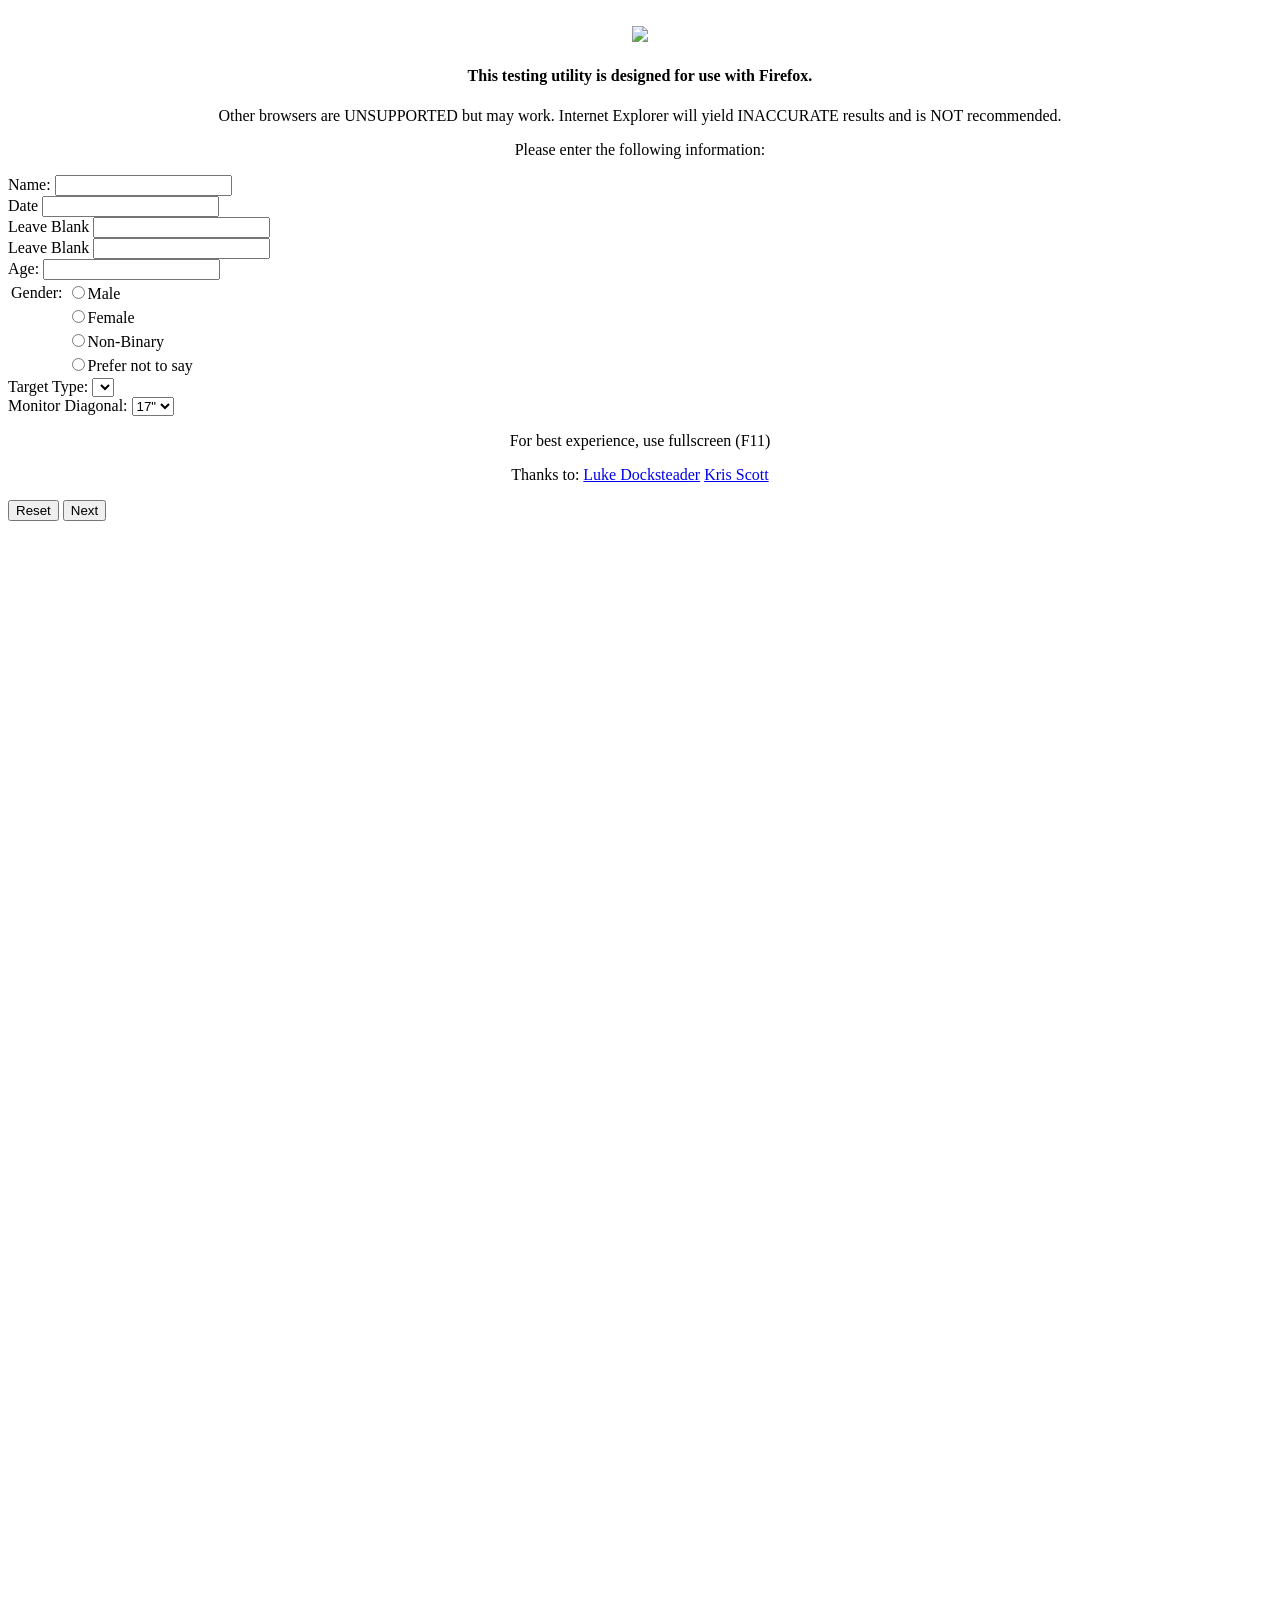
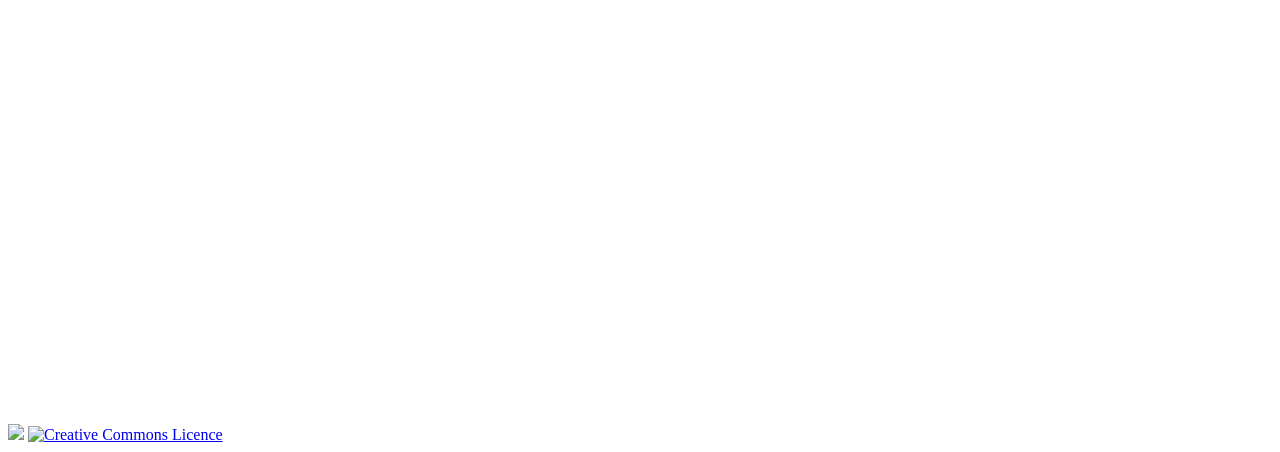
==== main.html @ 7e29d4fd "Add files via upload" ====
<!DOCTYPE html>
<html manifest="ant.manifest" lang="en">
<head>
	<title>ANT</title>
	<meta http-equiv="Content-Type" content="text/html; charset=utf-8"/>

	<link rel="icon" href="favicon.ico">
	<link rel="stylesheet" href="css/style.css" type="text/css" />
	<script src="js/onLoad.js" type="text/javascript"></script>
	<script src="js/timer.js" type="text/javascript"></script>
	<script src="js/navigation.js" type="text/javascript"></script>
	<script src="js/timer.js" type="text/javascript"></script>
	<script src="js/export.js" type="text/javascript"></script>
	<script src="js/random.js" type="text/javascript"></script>
	<script src="js/analyzeResults.js" type="text/javascript"></script>
	<script src="js/trial.js" type="text/javascript"></script>
	<script src="js/statistics.js" type="text/javascript"></script>
	<script src="js/dates.js" type="text/javascript"></script>
	<script src="js/display.js" type="text/javascript"></script>
	<script src="js/urlpopulate.js" type="text/javascript"></script>

	<script src="config/trialSet.js" type="text/javascript"></script>
	<script src="config/targetTypes.js" type="text/javascript"></script>
	<script src="config/dimensions.js" type="text/javascript"></script>
</head>
<body onload="onLoad();">
	<div id="content">
		<div id="formInput" class="instructionsPage">
			<!-- style="height:815px" -->
			<center>
				<br />
				<img src="images/Logo.png" id='logo' width="25%" />
				<div name="firefox" id="firefox">
					<h4>This testing utility is designed for use with Firefox.</h4>
					<p id="browserWarning">Other browsers are UNSUPPORTED but may work.  Internet Explorer will yield INACCURATE results and is NOT recommended.</p>
				</div>
				<p>Please enter the following information:</p>
			</center>
			<form name="form" id="form">
				<label>Name:</label>
				<input type="text" name="ID" id="ID" required />
				<br />
				<label>Date</label>
				<input type="text" name="sessionNumber" id="sessionNumber" required />
				<br />
				<label>Leave Blank</label>
				<input type="text" name="studyID" id="studyID" required />
				<br />
				<label>Leave Blank</label>
				<input type="text" name="groupID" id="groupID" required />
				<br />
				<label>Age:</label>
				<input type="text" name="age" id="age" required />
				<br />
				<table id=genderTable>
					<tr>
						<td>
							<label>Gender:</label>
						</td>
						<td>
							<input type="radio" name="gender" value="M" />Male
						</td>
					</tr>
					<tr>
						<td></td>
						<td>
							<input type="radio" name="gender" value="F" />Female
						</td>
					</tr>
					<tr>
						<td></td>
						<td>
							<input type="radio" name="gender" value="N" />Non-Binary
						</td>
					</tr>
					<tr>
						<td></td>
						<td>
							<input type="radio" name="gender" value="X" />Prefer not to say
						</td>
					</tr>
				</table>
				<label>Target Type:</label>
				<select name="targetType" id="targetType" size="1">
				</select>
				<br />
				<label>Monitor Diagonal:</label>
				<select name="monitorSize" id="monitorSize">
					<option value="7">7"</option>
					<option value="8">8"</option>
					<option value="9">9"</option>
					<option value="10">10"</option>
					<option value="11">11"</option>
					<option value="12">12"</option>
					<option value="13">13"</option>
					<option value="14">14"</option>
					<option value="15">15"</option>
					<option value="16">16"</option>
					<option value="17" selected>17"</option>
					<option value="18">18"</option>
					<option value="19">19"</option>
					<option value="20">20"</option>
					<option value="21">21"</option>
					<option value="22">22"</option>
					<option value="23">23"</option>
					<option value="24">24"</option>
					<option value="25">25"</option>
					<option value="26">26"</option>
					<option value="27">27"</option>
					<option value="28">28"</option>
					<option value="29">29"</option>
					<option value="30">30"</option>
				</select>

				<br />
			</form>
			<center>
				<p id="fullscreenNote">For best experience, use fullscreen (<span class='fullscreenKey'>F11</span>)</p>
			</center>

			<center>
				<p id="fullscreenNote"><center>
										   <p id="fullscreenNote">
										   	Thanks to:  <a href="http://docksteaderluke.com" target="_blank">Luke Docksteader</a>
															<a href="http://krssctt.com" target="_blank">Kris Scott</a>
										   	 
										   </p>
			</center></p>
			</center>
			<button class="previousButton" onclick="window.location.reload();" Style="bottom:10px">Reset</button>
			<button class="nextButton" onclick="submitForm();" Style="bottom:10px">Next</button>
		</div>

		<div id="instructionPage1" class="instructionsPage" style="visibility:hidden">
			<p>This test measures some aspects of attention, and takes about 10 minutes to complete.</p>
			<p>You will see 5 <b><span class='targetTypeRef'>target</span>s</b> on the computer screen</p>
			<center>
			<img src="images/targets/ArrowRight.png" class="target" /><img src="images/targets/ArrowRight.png" class="target" /><img src="images/targets/ArrowLeft.png" class="target" /><img src="images/targets/ArrowRight.png" class="target" /><img src="images/targets/ArrowRight.png" class="target" />
			</center>
			<p>You must pay attention to the <b><i>CENTRAL</i></b> <span class='targetTypeRef'>target</span>, and indicate which way it is pointing by pressing the left or right arrow keys on the keyboard.
			</p>
			<input class="previousButton" type="button" name="previous" value="Previous" onclick="popView();" />
			<input class="nextButton" type="button" name="next" value="Next" onclick="pushView('instructionPage2');" />
		</div>

		<div id="instructionPage2" class="instructionsPage" style="visibility:hidden">
			<p>There will always be a cross in the centre of the screen, and the <span class='targetTypeRef'>target</span>s will appear just above or below the cross.</p>
			<center>
				<table id="instructionPageTable">
					<tr>
						<td><img src="images/targets/ArrowLeft.png" class="target" /><img src="images/targets/ArrowLeft.png" class="target" /><img src="images/targets/ArrowLeft.png" class="target" /><img src="images/targets/ArrowLeft.png" class="target" /><img src="images/targets/ArrowLeft.png" class="target" /></td>
						<td class="spacing"></td>
						<td class="spacing"></td>
					</tr>
					<tr>
						<td class="spacing"></td>
						<td class="spacing"></td>
						<td class="spacing"></td>
					</tr>
					<tr>
						<td><img src="images/plus.png" class="cue" /></td>
						<td class="spacing">OR</td>
						<td><img src="images/plus.png" class="cue" /></td>
					</tr>
					<tr>
						<td class="spacing"></td>
						<td class="spacing"></td>
						<td class="spacing"></td>
					</tr>
					<tr>
						<td class="spacing"></td>
						<td class="spacing"></td>
						<td><img src="images/targets/ArrowLeft.png" class="target" /><img src="images/targets/ArrowLeft.png" class="target" /><img src="images/targets/ArrowLeft.png" class="target" /><img src="images/targets/ArrowLeft.png" class="target" /><img src="images/targets/ArrowLeft.png" class="target" /></td>
					</tr>
				</table>
			</center>
			<p>Please try to keep your eyes fixed on the cross during the test, rather than moving them to look at the <u><span class='targetTypeRef'>target</span>s</u>.</p>
			<input class="previousButton" type="button" name="previous" value="Previous" onclick="popView();" />
			<input class="nextButton" type="button" name="next" value="Next" onclick="pushView('instructionPage3');" />
		</div>

		<div id="instructionPage3" class="instructionsPage" style="visibility:hidden">
			<p>Sometimes, one or more asterisks <img src="images/star.png" class="cue imageintext" /> will appear shortly before the <span class='targetTypeRef'>target</span>s.</p>
			<p>When they are presented, the asterisks always appear exactly one half second before the <span class='targetTypeRef'>target</span>s.</p>
			<p>If only one asterisk appears, and it is above or below the cross, it also tells you the location in which the <span class='targetTypeRef'>target</span>s will appear.</p>
			<input class="previousButton" type="button" name="previous" value="Previous" onclick="popView();" />
			<input class="nextButton" type="button" name="next" value="Next" onclick="pushView('instructionPage4');" />
		</div>

		<div id="instructionPage4" class="instructionsPage" style="visibility:hidden">
			<p>As mentioned earlier, you must pay attention to the central <span class='targetTypeRef'>target</span>, and indicate which way it is pointing by pressing the left or right arrow keys on the keyboard.</p>
			<p>This test measures both your reaction time and your accuracy, so it is important to respond as quickly as you can, but without making too many errors.</p>
			<p>To facilitate quick responding, keep your left and right index fingers over the left and right arrow keys respectively.</p>
			<input class="previousButton" type="button" name="previous" value="Previous" onclick="popView();" />
			<input class="nextButton" type="button" name="next" value="Next" onclick="pushView('instructionPage5');" />
		</div>

		<div id="instructionPage5" class="instructionsPage" style="visibility:hidden">
			<p>There are <span id="numberOfTestBlocks"></span> blocks of trials, with short breaks in between.</p>
			<p>The first block is for practice, and takes about 2 minutes.</p>
			<p>If you make a mistake during the practice block, an error message will appear.  If no error message appears, you will know that you responded correctly.</p>
			<p>No feedback is given during the 2 test blocks.</p>
			<p>Please tell the test supervisor if you are ready to begin.</p>
			<input class="previousButton" type="button" name="previous" value="Previous" onclick="popView();" />
			<input class="nextButton" type="button" name="next" value="Next" onclick="areYouReady();" />
		</div>
		<div id="testPageContainer" style="visibility:hidden">
			<div id="testPage" style="visibility:hidden">
				<center>
				<!--Blank View-->
				<div id="blankView" class="display" style="visibility:hidden">
				</div>
				<!--No Cue-->
				<div id="cueType10" class="display" style="visibility:hidden">
					<div class="frameMargin"></div>
					<div class="target"></div>
					<div class="spacing"></div>
					<img src="images/plus.png" class="cue" />
					<div class="spacing"></div>
					<div class="target"></div>
					<div class="frameMargin"></div>
				</div>
				<!--Center Cue-->
				<div id="cueType20" class="display" style="visibility:hidden">
					<div class="frameMargin"></div>
					<div class="target"></div>
					<div class="spacing"></div>
					<img src="images/star.png" class="cue" />
					<div class="spacing"></div>
					<div class="target"></div>
					<div class="frameMargin"></div>
				</div>
				<!--Double Cue-->
				<div id="cueType30" class="display" style="visibility:hidden">
					<div class="frameMargin"></div>
					<img src="images/star.png" class="cue" />
					<div class="spacing"></div>
					<img src="images/plus.png" class="cue" />
					<div class="spacing"></div>
					<img src="images/star.png" class="cue" />
					<div class="frameMargin"></div>
				</div>
				<!--Top Cue-->
				<div id="cueType4UP" class="display" style="visibility:hidden">
					<div class="frameMargin"></div>
					<img src="images/star.png" class="cue" />
					<div class="spacing"></div>
					<img src="images/plus.png" class="cue" />
					<div class="spacing"></div>
					<div class="target"></div>
					<div class="frameMargin"></div>
				</div>
				<!--Bottom Cue-->
				<div id="cueType4DOWN" class="display" style="visibility:hidden">
					<div class="frameMargin"></div>
					<div class="target"></div>
					<div class="spacing"></div>
					<img src="images/plus.png" class="cue" />
					<div class="spacing"></div>
					<img src="images/star.png" class="cue" />
					<div class="frameMargin"></div>
				</div>
				<!--Top Congruent Right-->
				<div id="congruentUPR" class="display" style="visibility:hidden">
					<div class="frameMargin"></div>
					<img src="images/targets/ArrowRight.png" class="target" /><img src="images/targets/ArrowRight.png" class="target" /><img src="images/targets/ArrowRight.png" class="target" /><img src="images/targets/ArrowRight.png" class="target" /><img src="images/targets/ArrowRight.png" class="target" />
					<div class="spacing"></div>
					<img src="images/plus.png" class="cue" />
					<div class="spacing"></div>
					<div class="target"></div>
					<div class="frameMargin"></div>
				</div>
				<!--Top Congruent Left-->
				<div id="congruentUPL" class="display" style="visibility:hidden">
					<div class="frameMargin"></div>
					<img src="images/targets/ArrowLeft.png" class="target" /><img src="images/targets/ArrowLeft.png" class="target" /><img src="images/targets/ArrowLeft.png" class="target" /><img src="images/targets/ArrowLeft.png" class="target" /><img src="images/targets/ArrowLeft.png" class="target" />
					<div class="spacing"></div>
					<img src="images/plus.png" class="cue" />
					<div class="spacing"></div>
					<div class="target"></div>
					<div class="frameMargin"></div>
				</div>
				<!--Top Incongruent Right-->
				<div id="incongruentUPR" class="display" style="visibility:hidden">
					<div class="frameMargin"></div>
					<img src="images/targets/ArrowLeft.png" class="target" /><img src="images/targets/ArrowLeft.png" class="target" /><img src="images/targets/ArrowRight.png" class="target" /><img src="images/targets/ArrowLeft.png" class="target" /><img src="images/targets/ArrowLeft.png" class="target" />
					<div class="spacing"></div>
					<img src="images/plus.png" class="cue" />
					<div class="spacing"></div>
					<div class="target"></div>
					<div class="frameMargin"></div>
				</div>
				<!--Top Incongruent Left-->
				<div id="incongruentUPL" class="display" style="visibility:hidden">
					<div class="frameMargin"></div>
					<img src="images/targets/ArrowRight.png" class="target" /><img src="images/targets/ArrowRight.png" class="target" /><img src="images/targets/ArrowLeft.png" class="target" /><img src="images/targets/ArrowRight.png" class="target" /><img src="images/targets/ArrowRight.png" class="target" />
					<div class="spacing"></div>
					<img src="images/plus.png" class="cue" />
					<div class="spacing"></div>
					<div class="target"></div>
					<div class="frameMargin"></div>
				</div>
				<!--Bottom Congruent Right-->
				<div id="congruentDOWNR" class="display" style="visibility:hidden">
					<div class="frameMargin"></div>
					<div class="target"></div>
					<div class="spacing"></div>
					<img src="images/plus.png" class="cue" />
					<div class="spacing"></div>
					<img src="images/targets/ArrowRight.png" class="target" /><img src="images/targets/ArrowRight.png" class="target" /><img src="images/targets/ArrowRight.png" class="target" /><img src="images/targets/ArrowRight.png" class="target" /><img src="images/targets/ArrowRight.png" class="target" />
					<div class="frameMargin"></div>
				</div>
				<!--Bottom Congruent Left-->
				<div id="congruentDOWNL" class="display" style="visibility:hidden">
					<div class="frameMargin"></div>
					<div class="target"></div>
					<div class="spacing"></div>
					<img src="images/plus.png" class="cue" />
					<div class="spacing"></div>
					<img src="images/targets/ArrowLeft.png" class="target" /><img src="images/targets/ArrowLeft.png" class="target" /><img src="images/targets/ArrowLeft.png" class="target" /><img src="images/targets/ArrowLeft.png" class="target" /><img src="images/targets/ArrowLeft.png" class="target" />
					<div class="frameMargin"></div>
				</div>
				<!--Bottom Incongruent Right-->
				<div id="incongruentDOWNR" class="display" style="visibility:hidden">
					<div class="frameMargin"></div>
					<div class="target"></div>
					<div class="spacing"></div>
					<img src="images/plus.png" class="cue" />
					<div class="spacing"></div>
					<img src="images/targets/ArrowLeft.png" class="target" /><img src="images/targets/ArrowLeft.png" class="target" /><img src="images/targets/ArrowRight.png" class="target" /><img src="images/targets/ArrowLeft.png" class="target" /><img src="images/targets/ArrowLeft.png" class="target" />
					<div class="frameMargin"></div>
				</div>
				<!--Bottom Incongruent Left-->
				<div id="incongruentDOWNL" class="display" style="visibility:hidden">
					<div class="frameMargin"></div>
					<div class="target"></div>
					<div class="spacing"></div>
					<img src="images/plus.png" class="cue" />
					<div class="spacing"></div>
					<img src="images/targets/ArrowRight.png" class="target" /><img src="images/targets/ArrowRight.png" class="target" /><img src="images/targets/ArrowLeft.png" class="target" /><img src="images/targets/ArrowRight.png" class="target" /><img src="images/targets/ArrowRight.png" class="target" />
					<div class="frameMargin"></div>
				</div>
				<!--Practice Feedback-->
				</center>
				<div id="practiceFeedbackUP" class="practiceFeedback"></div>
				<div id="practiceFeedbackDOWN" class="practiceFeedback"></div>
			</div>
		</div>
		<div id="exportPage" class="instructionsPage" style="visibility:hidden">
			<center>
				<h1>Save Data</h1>
				<h3>Please Save data/Summary and email results to kaitlyn_johnston343@mymail.eku.edu</h3>
					<div id="dataDownload"></div>
					<div id="summaryDownloadLink"></div>
					<br />
					<div id="dataDownloadLink"></div>
			</center>
		</div>
	</div>
	<div id="attribution">
		<a href="http://idaios.com/"><img src="images/idaios.png" id="idaioslogo" /></a>
		<a rel="license" href="http://creativecommons.org/licenses/by-nc-sa/3.0/"><img alt="Creative Commons Licence" style="border-width:0" src="images/cc-by-nc-sa.png" /></a>
	</div>
</body>
</html>
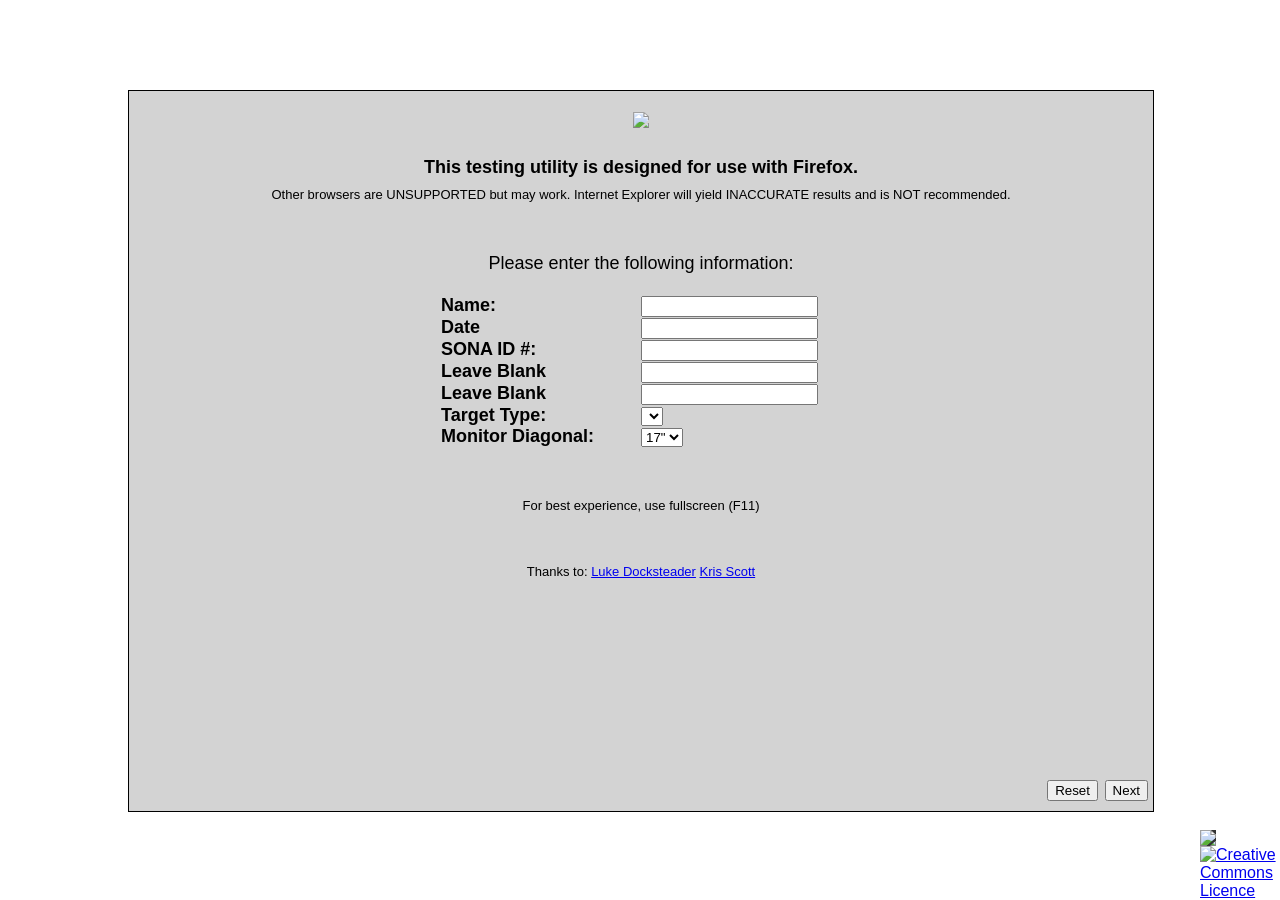
==== commit 1be496fb: "Add files via upload" ====
--- a/main.html
+++ b/main.html
@@ -43,43 +43,16 @@
 				<label>Date</label>
 				<input type="text" name="sessionNumber" id="sessionNumber" required />
 				<br />
-				<label>Leave Blank</label>
+				<label>SONA ID #:</label>
 				<input type="text" name="studyID" id="studyID" required />
 				<br />
 				<label>Leave Blank</label>
 				<input type="text" name="groupID" id="groupID" required />
 				<br />
-				<label>Age:</label>
+				<label>Leave Blank</label>
 				<input type="text" name="age" id="age" required />
 				<br />
-				<table id=genderTable>
-					<tr>
-						<td>
-							<label>Gender:</label>
-						</td>
-						<td>
-							<input type="radio" name="gender" value="M" />Male
-						</td>
-					</tr>
-					<tr>
-						<td></td>
-						<td>
-							<input type="radio" name="gender" value="F" />Female
-						</td>
-					</tr>
-					<tr>
-						<td></td>
-						<td>
-							<input type="radio" name="gender" value="N" />Non-Binary
-						</td>
-					</tr>
-					<tr>
-						<td></td>
-						<td>
-							<input type="radio" name="gender" value="X" />Prefer not to say
-						</td>
-					</tr>
-				</table>
+				
 				<label>Target Type:</label>
 				<select name="targetType" id="targetType" size="1">
 				</select>
@@ -132,7 +105,7 @@
 		</div>
 
 		<div id="instructionPage1" class="instructionsPage" style="visibility:hidden">
-			<p>This test measures some aspects of attention, and takes about 10 minutes to complete.</p>
+			<p>This test measures measures aspects of attention and will take about 10 minutes to complete.</p>
 			<p>You will see 5 <b><span class='targetTypeRef'>target</span>s</b> on the computer screen</p>
 			<center>
 			<img src="images/targets/ArrowRight.png" class="target" /><img src="images/targets/ArrowRight.png" class="target" /><img src="images/targets/ArrowLeft.png" class="target" /><img src="images/targets/ArrowRight.png" class="target" /><img src="images/targets/ArrowRight.png" class="target" />
@@ -144,7 +117,7 @@
 		</div>
 
 		<div id="instructionPage2" class="instructionsPage" style="visibility:hidden">
-			<p>There will always be a cross in the centre of the screen, and the <span class='targetTypeRef'>target</span>s will appear just above or below the cross.</p>
+			<p>There will always be a cue in the center of the screen, and the <span class='targetTypeRef'>target</span>s will appear just above or below the cue.</p>
 			<center>
 				<table id="instructionPageTable">
 					<tr>
@@ -174,9 +147,9 @@
 					</tr>
 				</table>
 			</center>
-			<p>Please try to keep your eyes fixed on the cross during the test, rather than moving them to look at the <u><span class='targetTypeRef'>target</span>s</u>.</p>
-			<input class="previousButton" type="button" name="previous" value="Previous" onclick="popView();" />
-			<input class="nextButton" type="button" name="next" value="Next" onclick="pushView('instructionPage3');" />
+			<p>Keeps your eyes fixed on the cue during the text, rather than moving them to look at the arrows. <u><span class='targetTypeRef'>target</span>s</u>.</p>
+			<input class="previousButton" type="button" name="previous" value="Previous" onclick="popView();" />
+			<input class="nextButton" type="button" name="next" value="Next" onclick="pushView('instructionPage5');" />
 		</div>
 
 		<div id="instructionPage3" class="instructionsPage" style="visibility:hidden">
@@ -188,7 +161,6 @@
 		</div>
 
 		<div id="instructionPage4" class="instructionsPage" style="visibility:hidden">
-			<p>As mentioned earlier, you must pay attention to the central <span class='targetTypeRef'>target</span>, and indicate which way it is pointing by pressing the left or right arrow keys on the keyboard.</p>
 			<p>This test measures both your reaction time and your accuracy, so it is important to respond as quickly as you can, but without making too many errors.</p>
 			<p>To facilitate quick responding, keep your left and right index fingers over the left and right arrow keys respectively.</p>
 			<input class="previousButton" type="button" name="previous" value="Previous" onclick="popView();" />
@@ -198,9 +170,7 @@
 		<div id="instructionPage5" class="instructionsPage" style="visibility:hidden">
 			<p>There are <span id="numberOfTestBlocks"></span> blocks of trials, with short breaks in between.</p>
 			<p>The first block is for practice, and takes about 2 minutes.</p>
-			<p>If you make a mistake during the practice block, an error message will appear.  If no error message appears, you will know that you responded correctly.</p>
-			<p>No feedback is given during the 2 test blocks.</p>
-			<p>Please tell the test supervisor if you are ready to begin.</p>
+			<p>Click the 'Next' button when you are ready to begin.</p>
 			<input class="previousButton" type="button" name="previous" value="Previous" onclick="popView();" />
 			<input class="nextButton" type="button" name="next" value="Next" onclick="areYouReady();" />
 		</div>
--- a/css/style.css
+++ b/css/style.css
@@ -0,0 +1,179 @@
+body {
+	background-color: #FFFFFF;
+	font-family: sans-serif;
+}
+
+#content {
+	position: fixed;
+	margin: 0 auto 0 auto;
+	top: 10%;
+	left: 10%;
+	width: 80%;
+	height: 80%;
+	/* max-height: 600px; */
+	/* overflow: hidden; */
+	font-size: large;
+}
+
+.nextButton {
+	position: absolute;
+	bottom: 10px;
+	right: 5px;
+}
+
+.previousButton {
+	position: absolute;
+	bottom: 10px;
+	right: 55px;
+}
+
+/* @group Form Input */
+
+#image {
+	height: 200px;
+	width: 200px;
+}
+
+#formInput #browserWarning {
+	font-size: small;
+	margin-top: -15px;
+}
+
+#formInput label {
+	display: block;
+	font-weight: bold;
+	text-align: left;
+	width: 200px;
+	float: left;
+}
+
+#form {
+	position: relative;
+	margin: 0 auto 0 auto;
+	width: 400px;
+}
+
+#formInput #fullscreenNote {
+	font-size: small;
+}
+
+input[readonly] {
+	background-color: rgb(223, 223, 223);
+	color: initial;
+	border-radius: initial;
+	border-color: initial;
+}
+
+#genderTable {
+	border-collapse: collapse;
+}
+
+#genderTable td {
+	padding: 0; 
+	margin: 0;
+}
+
+/* @end */
+
+/* @group Instructions */
+
+.instructionsPage {
+	position: absolute;
+	top: 0;
+	width: 100%;
+	height: 100%;
+	background-color: lightgrey;
+	overflow: auto;
+	border-style: solid;
+	border-width: 1px;
+	border-color: black;
+}
+
+.instructionsPage p{
+	margin: 5% 5% 2% 5%;
+}
+
+#instructionPage2 table {
+	text-align: center;
+}
+
+#instructionPage3 p {
+	position: relative;
+	top: -24px;
+}
+
+#instructionPage3 .imageintext {
+	position: relative;
+	top: 15px;
+}
+
+.targetTypeRef {
+	width: 6em;
+}
+
+
+/* @end */
+
+#testPageContainer {
+	position: fixed;
+}
+
+#testPage {
+	position: relative;
+}
+
+/* @group Display */
+
+.display {
+	position: absolute;
+}
+
+.target {
+	vertical-align: bottom;
+}
+
+.cue {
+	vertical-align: bottom;
+}
+
+
+.practiceFeedback {
+	position: absolute;
+	left: 0;
+	right: 0;
+	width: 100%;
+	text-align: center;
+}
+
+/* @end */
+
+
+/* @group Export Page */
+
+#exportPage {
+	font-size: medium;
+}
+
+.filename {
+	border: solid 1px;
+	width: auto;
+}
+
+/* @end */
+
+#attribution {
+	position: fixed;
+	z-index: -1;
+	bottom: 0;
+	right: 0;
+	width: 80px;
+}
+
+#attribution img {
+	vertical-align: bottom;
+}
+
+#idaioslogo {
+	background-color: #333334;
+	width: 80px;
+}
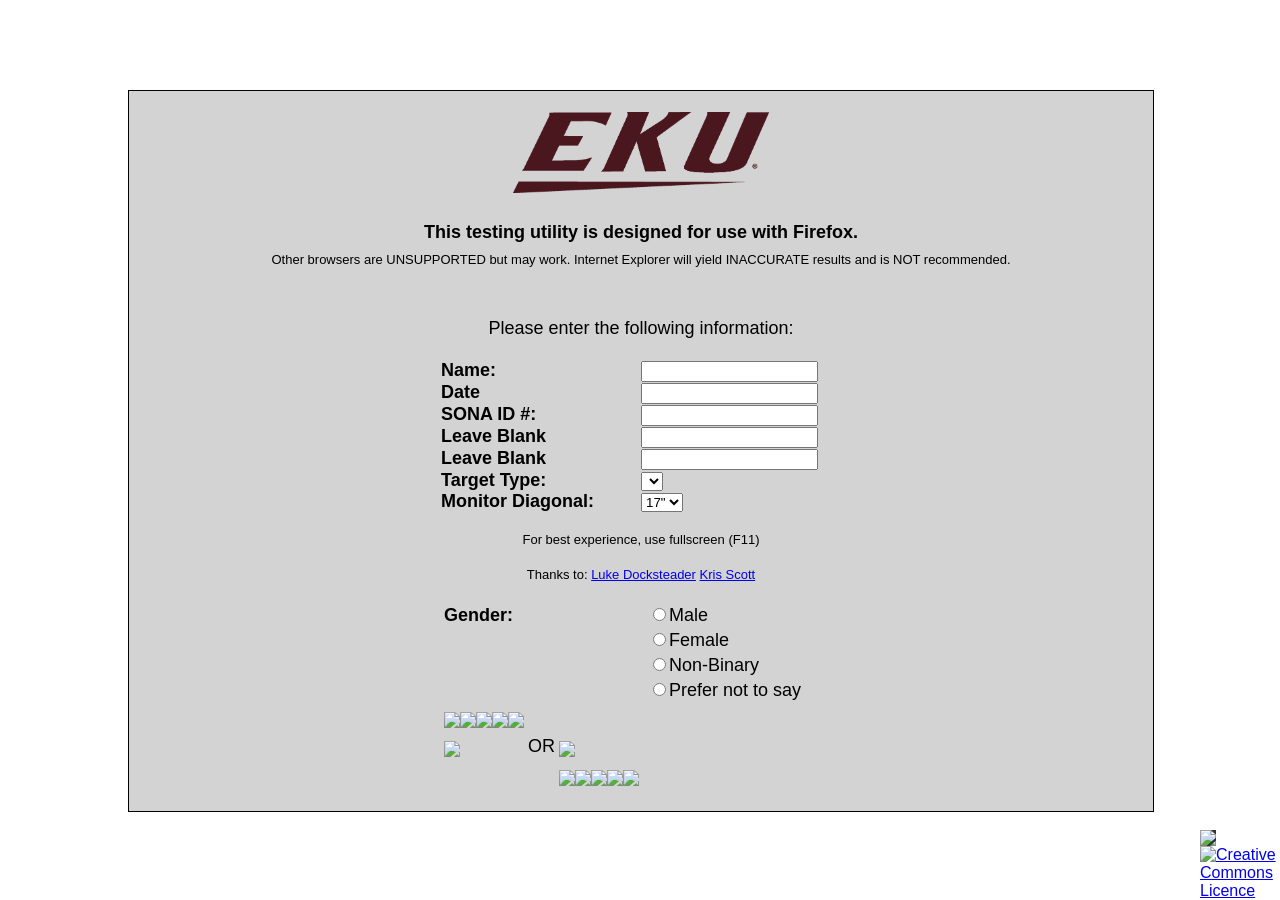
==== commit c1db8839: "Add files via upload" ====
--- a/main.html
+++ b/main.html
@@ -52,8 +52,31 @@
 				<label>Leave Blank</label>
 				<input type="text" name="age" id="age" required />
 				<br />
-				
-				<label>Target Type:</label>
+				<table id=genderTable>
+					<tr>
+						<td>
+							<label>Gender:</label>
+						</td>
+						<td>
+							<input type="radio" name="gender" value="M" />Male
+						</td>
+					</tr>
+					<tr>
+						<td></td><td>
+							<input type="radio" name="gender" value="F" />Female
+						</td>
+					</tr>
+					<tr>
+						<td></td><td>
+							<input type="radio" name="gender" value="N" />Non-Binary
+						</td>
+					</tr>
+					<tr>
+						<td></td><td>
+							<input type="radio" name="gender" value="X" />Prefer not to say
+						</td>
+					</tr>
+				<label hidden ="hidden">Target Type:</label>
 				<select name="targetType" id="targetType" size="1">
 				</select>
 				<br />
--- a/css/style.css
+++ b/css/style.css
@@ -19,6 +19,7 @@
 	position: absolute;
 	bottom: 10px;
 	right: 5px;
+	
 }
 
 .previousButton {
@@ -64,14 +65,7 @@
 	border-color: initial;
 }
 
-#genderTable {
-	border-collapse: collapse;
-}
 
-#genderTable td {
-	padding: 0; 
-	margin: 0;
-}
 
 /* @end */
 
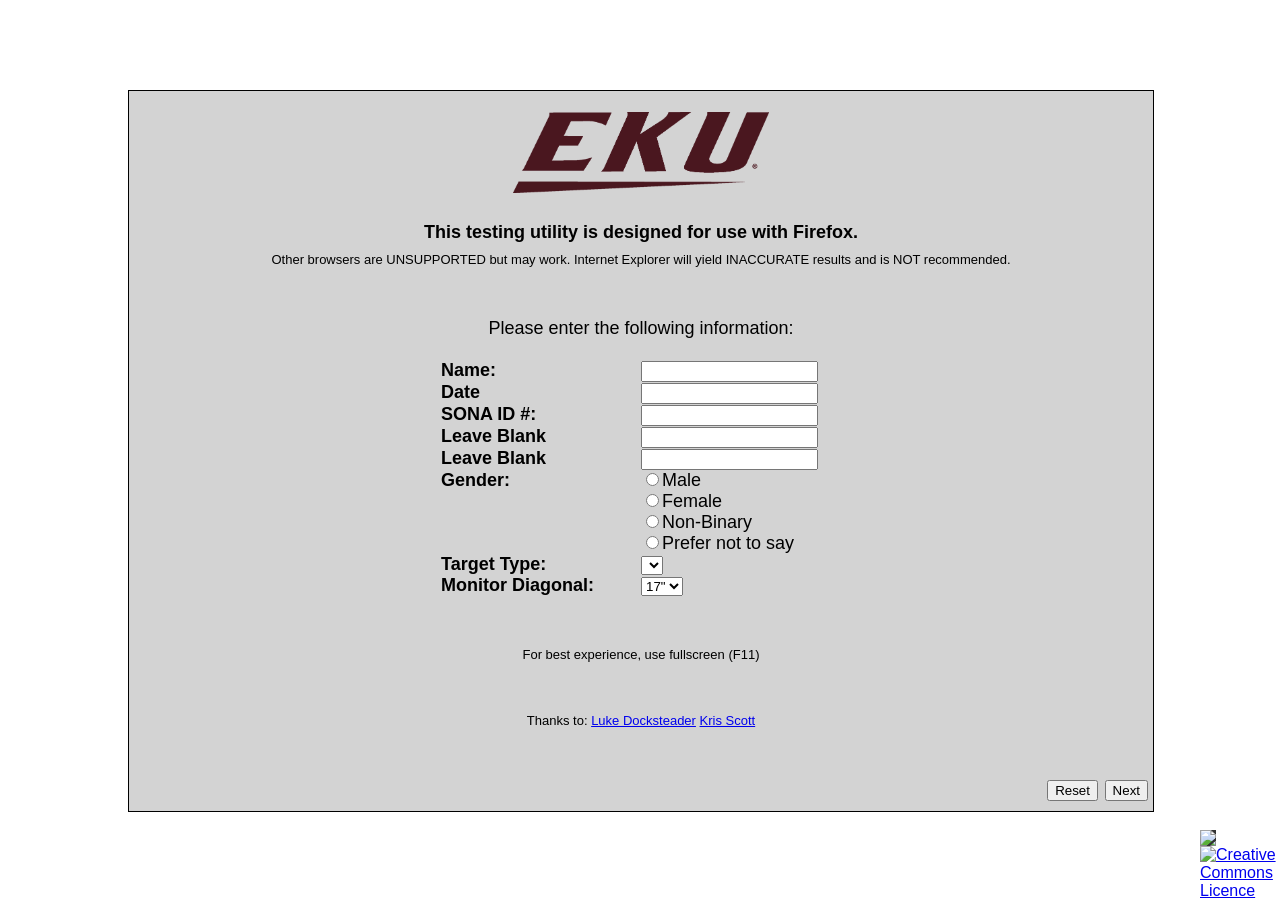
==== commit c190ff27: "Add files via upload" ====
--- a/main.html
+++ b/main.html
@@ -76,7 +76,8 @@
 							<input type="radio" name="gender" value="X" />Prefer not to say
 						</td>
 					</tr>
-				<label hidden ="hidden">Target Type:</label>
+				</table>
+				<label>Target Type:</label>
 				<select name="targetType" id="targetType" size="1">
 				</select>
 				<br />
@@ -111,9 +112,8 @@
 				<br />
 			</form>
 			<center>
-				<p id="fullscreenNote">For best experience, use fullscreen (<span class='fullscreenKey'>F11</span>)</p>
-			</center>
-
+			<p id="fullscreenNote">For best experience, use fullscreen (<span class='fullscreenKey'>F11</span>)</p>
+			</center>
 			<center>
 				<p id="fullscreenNote"><center>
 										   <p id="fullscreenNote">
@@ -122,7 +122,6 @@
 										   	 
 										   </p>
 			</center></p>
-			</center>
 			<button class="previousButton" onclick="window.location.reload();" Style="bottom:10px">Reset</button>
 			<button class="nextButton" onclick="submitForm();" Style="bottom:10px">Next</button>
 		</div>
--- a/css/style.css
+++ b/css/style.css
@@ -21,7 +21,14 @@
 	right: 5px;
 	
 }
+#genderTable {
+	border-collapse: collapse;
+}
 
+#genderTable td {
+	padding: 0; 
+	margin: 0;
+}
 .previousButton {
 	position: absolute;
 	bottom: 10px;
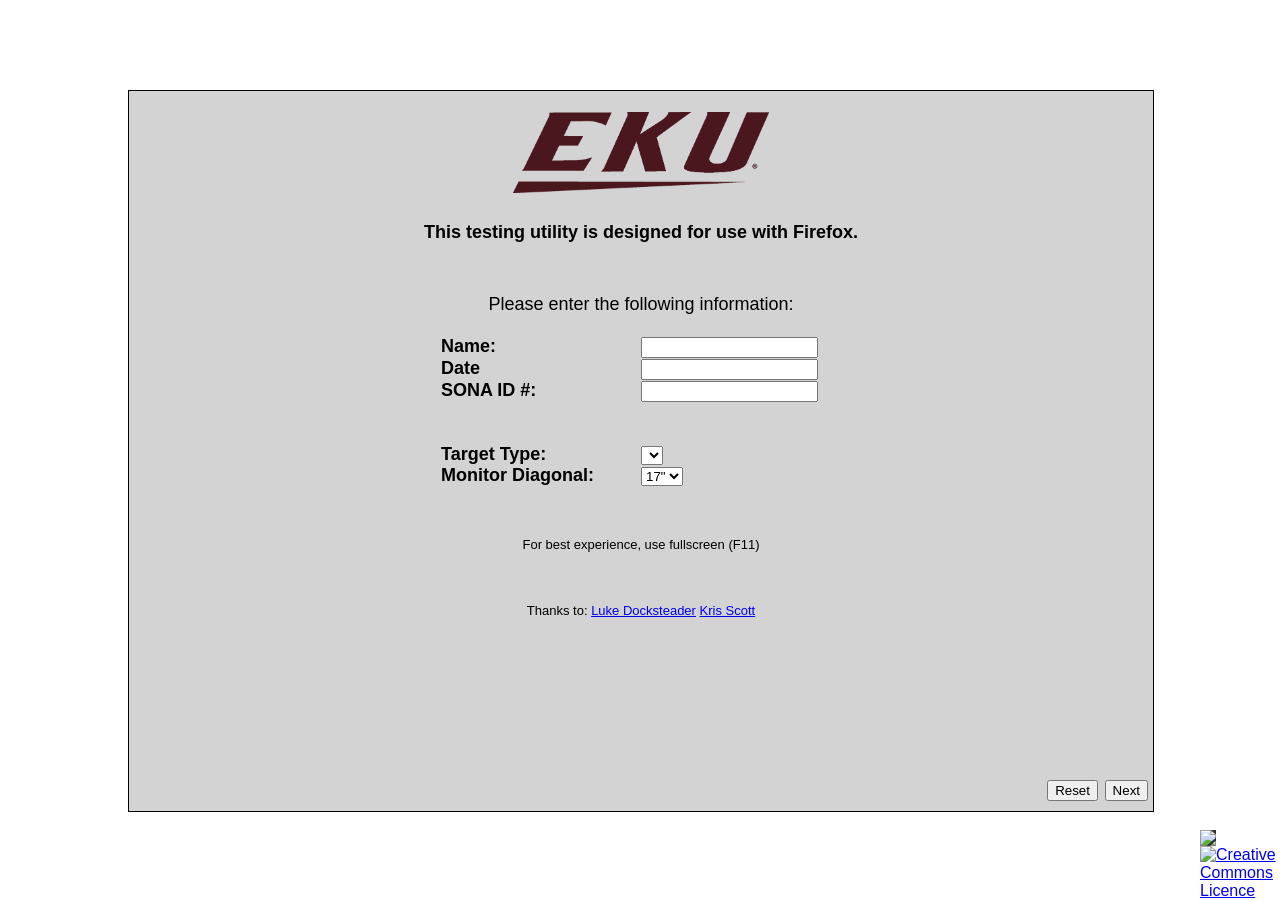
==== commit f36b2b74: "Add files via upload" ====
--- a/main.html
+++ b/main.html
@@ -32,8 +32,7 @@
 				<img src="images/Logo.png" id='logo' width="25%" />
 				<div name="firefox" id="firefox">
 					<h4>This testing utility is designed for use with Firefox.</h4>
-					<p id="browserWarning">Other browsers are UNSUPPORTED but may work.  Internet Explorer will yield INACCURATE results and is NOT recommended.</p>
-				</div>
+					</div>
 				<p>Please enter the following information:</p>
 			</center>
 			<form name="form" id="form">
@@ -46,34 +45,32 @@
 				<label>SONA ID #:</label>
 				<input type="text" name="studyID" id="studyID" required />
 				<br />
-				<label>Leave Blank</label>
-				<input type="text" name="groupID" id="groupID" required />
-				<br />
-				<label>Leave Blank</label>
-				<input type="text" name="age" id="age" required />
+				
+				<input type="hidden" name="groupID" id="groupID" required />
+				<br />
+				
+				<input type="hidden" name="age" id="age" required />
 				<br />
 				<table id=genderTable>
 					<tr>
+						
 						<td>
-							<label>Gender:</label>
+							<input type="hidden" name="gender" value="M" />
 						</td>
-						<td>
-							<input type="radio" name="gender" value="M" />Male
+					</tr>
+					<tr>
+						<td></td><td>
+							<input type="hidden" name="gender" value="F" />
 						</td>
 					</tr>
 					<tr>
 						<td></td><td>
-							<input type="radio" name="gender" value="F" />Female
+							<input type="hidden" name="gender" value="N" />
 						</td>
 					</tr>
 					<tr>
 						<td></td><td>
-							<input type="radio" name="gender" value="N" />Non-Binary
-						</td>
-					</tr>
-					<tr>
-						<td></td><td>
-							<input type="radio" name="gender" value="X" />Prefer not to say
+							<input type="hidden" name="gender" value="X" />
 						</td>
 					</tr>
 				</table>
@@ -169,13 +166,13 @@
 					</tr>
 				</table>
 			</center>
-			<p>Keeps your eyes fixed on the cue during the text, rather than moving them to look at the arrows. <u><span class='targetTypeRef'>target</span>s</u>.</p>
+			<p>Keeps your eyes fixed on the cue during the test, rather than moving your eyes to look at the <u><span class='targetTypeRef'>target</span>s</u>.</p>
 			<input class="previousButton" type="button" name="previous" value="Previous" onclick="popView();" />
 			<input class="nextButton" type="button" name="next" value="Next" onclick="pushView('instructionPage5');" />
 		</div>
 
 		<div id="instructionPage3" class="instructionsPage" style="visibility:hidden">
-			<p>Sometimes, one or more asterisks <img src="images/star.png" class="cue imageintext" /> will appear shortly before the <span class='targetTypeRef'>target</span>s.</p>
+			<p>Sometimes, one or more asterisks <img src="images/star.png" class="cue imageintext" /> will appear shortly before the  <span class='targetTypeRef'>target</span>s.</p>
 			<p>When they are presented, the asterisks always appear exactly one half second before the <span class='targetTypeRef'>target</span>s.</p>
 			<p>If only one asterisk appears, and it is above or below the cross, it also tells you the location in which the <span class='targetTypeRef'>target</span>s will appear.</p>
 			<input class="previousButton" type="button" name="previous" value="Previous" onclick="popView();" />
@@ -190,7 +187,7 @@
 		</div>
 
 		<div id="instructionPage5" class="instructionsPage" style="visibility:hidden">
-			<p>There are <span id="numberOfTestBlocks"></span> blocks of trials, with short breaks in between.</p>
+			<p>There are 2 blocks of trials, with short breaks in between.</p>
 			<p>The first block is for practice, and takes about 2 minutes.</p>
 			<p>Click the 'Next' button when you are ready to begin.</p>
 			<input class="previousButton" type="button" name="previous" value="Previous" onclick="popView();" />
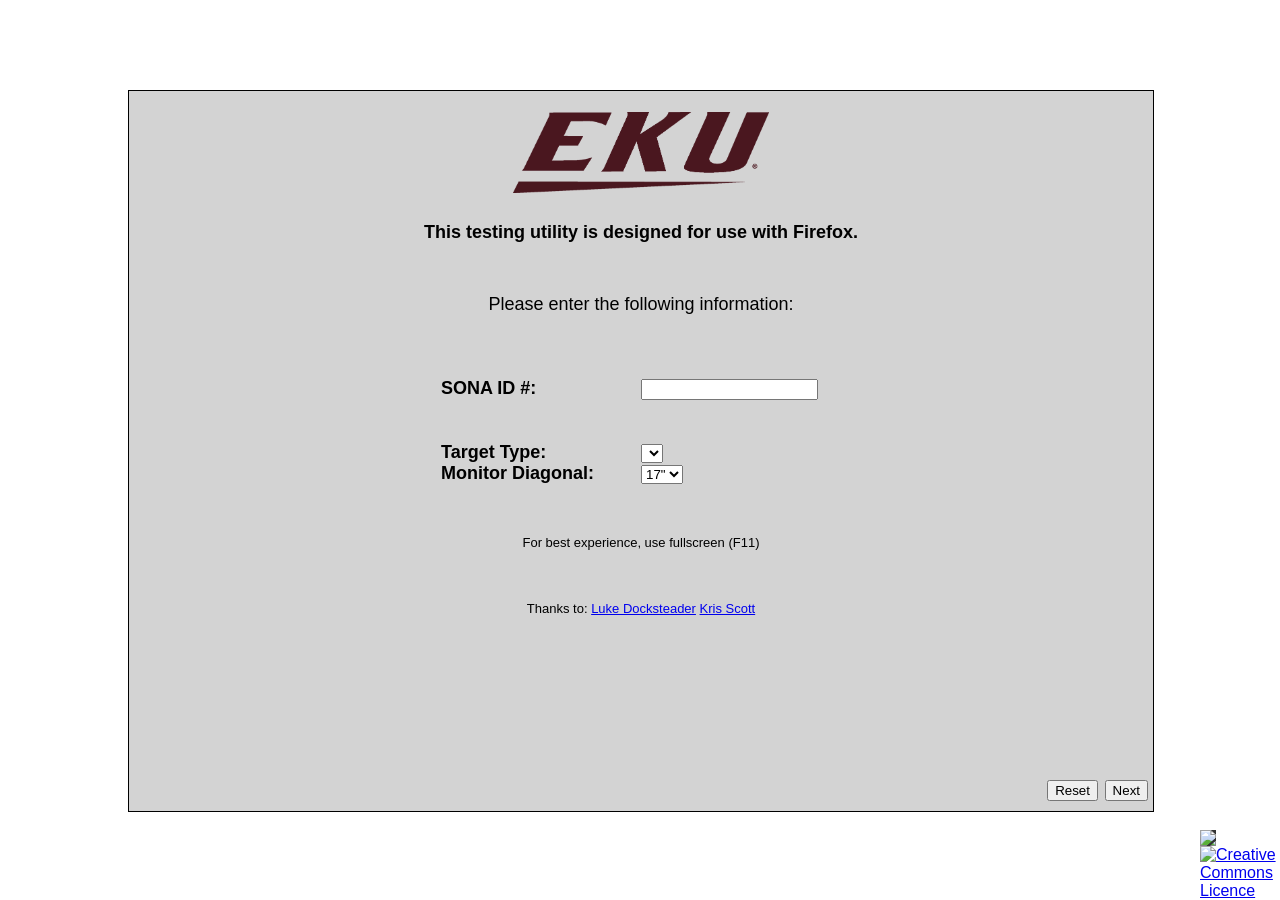
==== commit c45b7725: "Add files via upload" ====
--- a/main.html
+++ b/main.html
@@ -36,11 +36,11 @@
 				<p>Please enter the following information:</p>
 			</center>
 			<form name="form" id="form">
-				<label>Name:</label>
-				<input type="text" name="ID" id="ID" required />
-				<br />
-				<label>Date</label>
-				<input type="text" name="sessionNumber" id="sessionNumber" required />
+				
+				<input type="hidden" name="ID" id="ID" required />
+				<br />
+				
+				<input type="hidden" name="sessionNumber" id="sessionNumber" required />
 				<br />
 				<label>SONA ID #:</label>
 				<input type="text" name="studyID" id="studyID" required />
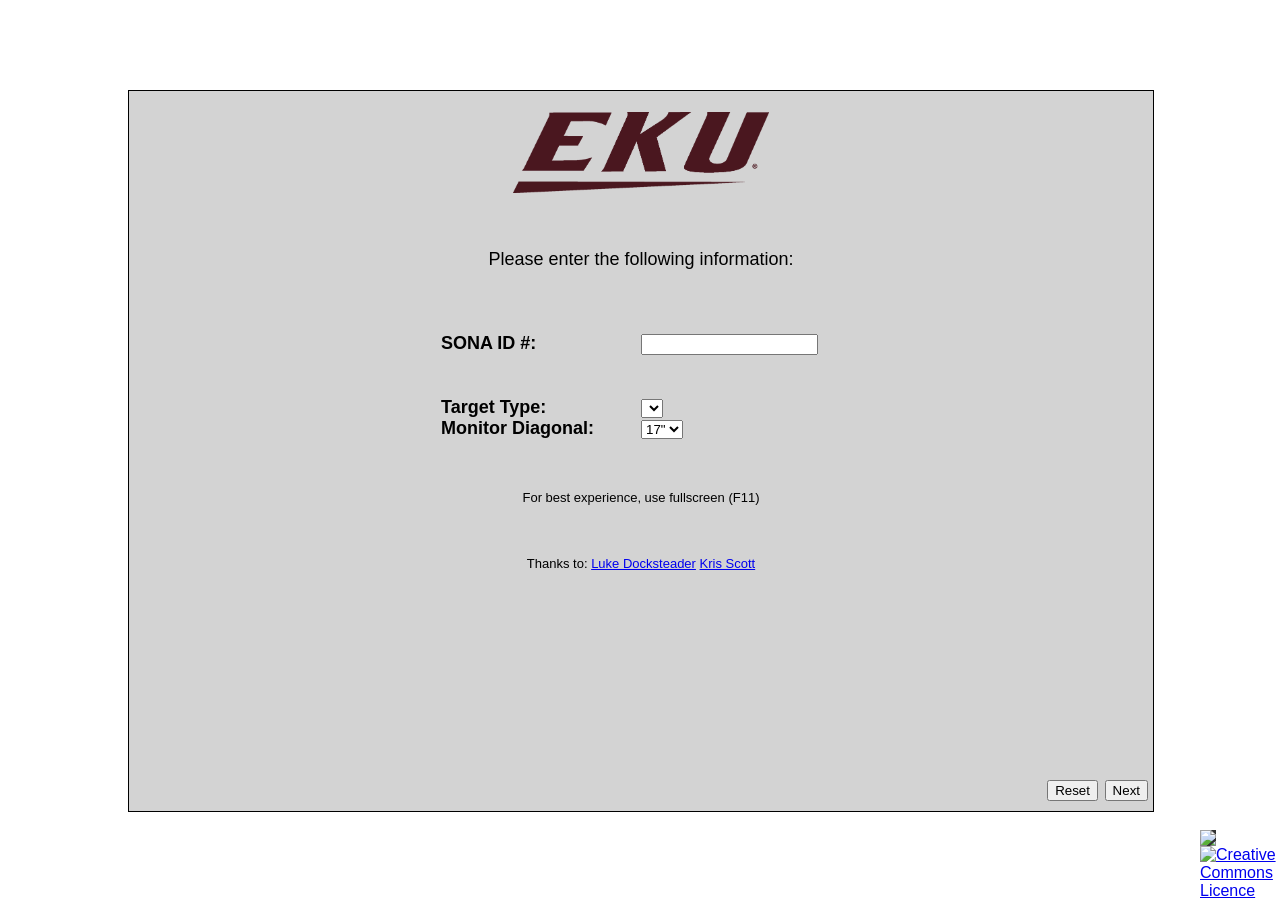
==== commit fc061166: "Add files via upload" ====
--- a/main.html
+++ b/main.html
@@ -31,9 +31,12 @@
 				<br />
 				<img src="images/Logo.png" id='logo' width="25%" />
 				<div name="firefox" id="firefox">
-					<h4>This testing utility is designed for use with Firefox.</h4>
-					</div>
+				</div>
+					
 				<p>Please enter the following information:</p>
+				
+				
+				
 			</center>
 			<form name="form" id="form">
 				
@@ -343,6 +346,11 @@
 					<div id="summaryDownloadLink"></div>
 					<br />
 					<div id="dataDownloadLink"></div>
+					<br />
+					<h3>Send Email</h3>
+					<form action="mailto:kaitlyn_johnston343@mymail.eku.edu" method="post" enctype="text/plain">
+						<input type="submit" value="Send">
+						</form>
 			</center>
 		</div>
 	</div>
@@ -350,5 +358,8 @@
 		<a href="http://idaios.com/"><img src="images/idaios.png" id="idaioslogo" /></a>
 		<a rel="license" href="http://creativecommons.org/licenses/by-nc-sa/3.0/"><img alt="Creative Commons Licence" style="border-width:0" src="images/cc-by-nc-sa.png" /></a>
 	</div>
+
+
+
 </body>
 </html>
